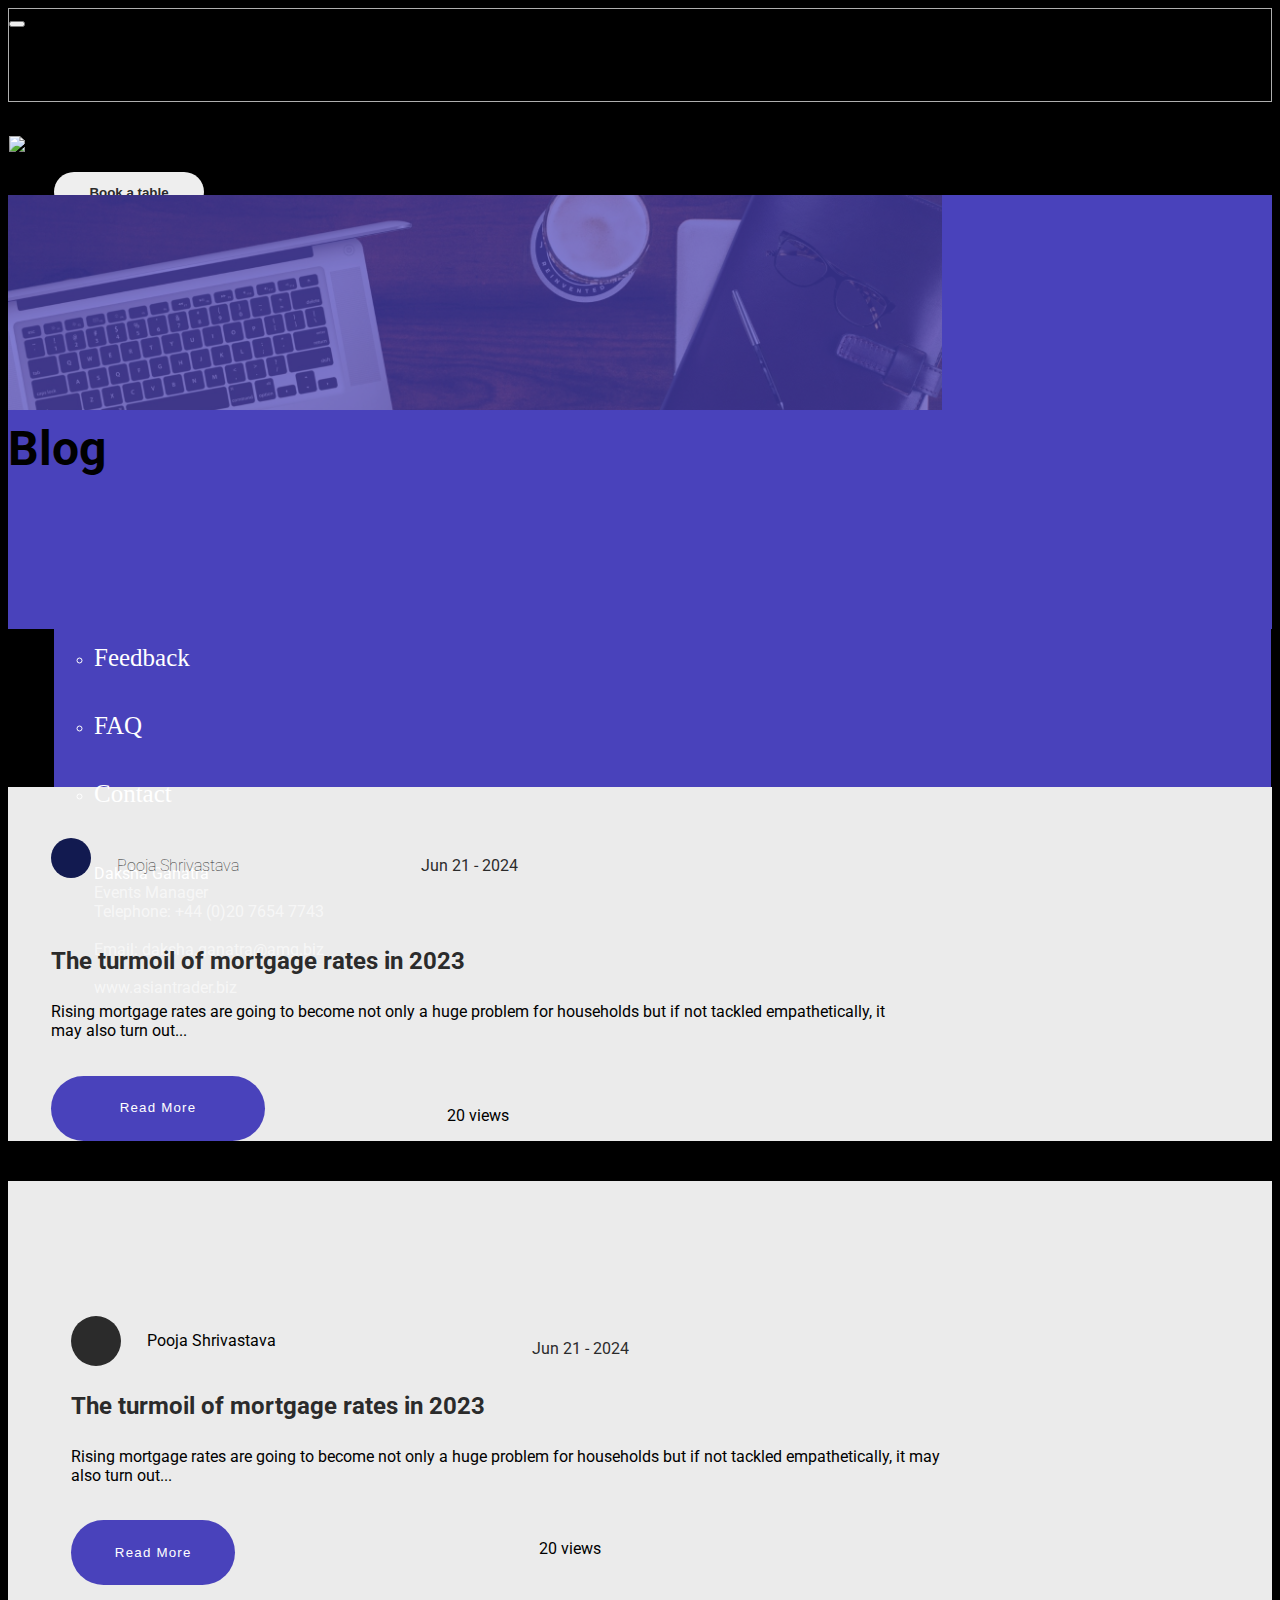
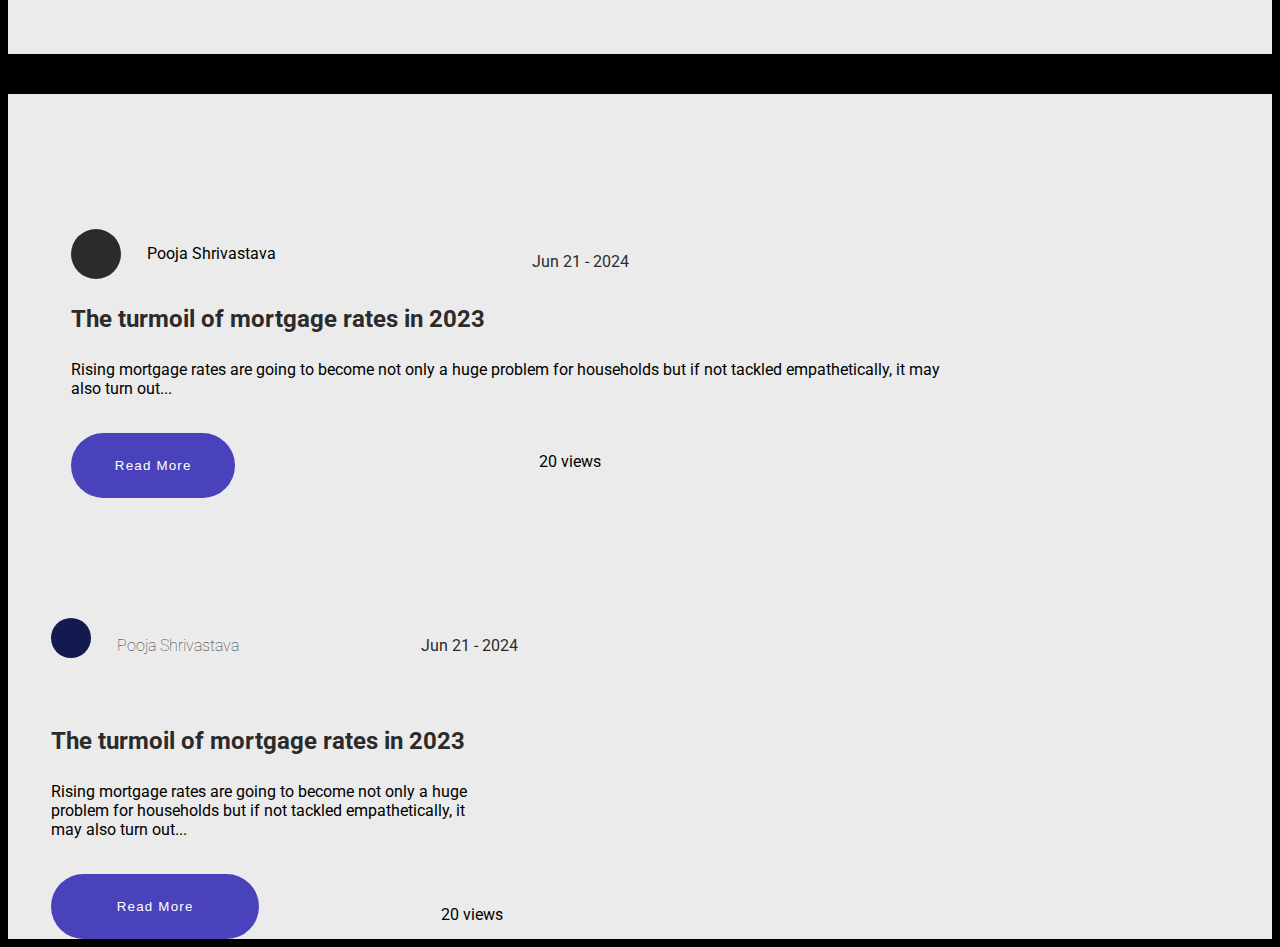
==== blog.html @ 2e237884 "blog page amg" ====
<!DOCTYPE html>
<html lang="en">
  <head>
    <meta charset="utf-8" />
    <meta name="viewport" content="width=device-width, initial-scale=1" />
    <meta name="description" content="" />
    <meta name="author" content="" />
    <meta name="generator" content="" />
    <title>Property Awards</title>
    <link href="assets/css/bootstrap.min.css" rel="stylesheet" />
    <link href="style.css" rel="stylesheet" />
    <link rel="stylesheet" href="assets/fonts/baskerville/style.css" />
    <link rel="preconnect" href="https://fonts.googleapis.com" />
    <link rel="preconnect" href="https://fonts.gstatic.com" crossorigin />
    <!-- BASKERVILLE FONT  -->
    <link
      href="https://fonts.googleapis.com/css2?family=Libre+Baskerville:wght@400;700&display=swap"
      rel="stylesheet"
    />
    <!-- <link href="https://db.onlinewebfonts.com/c/547fcb026eb30833b9696544bec8e2ac?family=Baskerville+Display+PT+Web" rel="stylesheet"> -->
  </head>
  <body>
    <header>
      <div class="fixed-top bg-white">
        <nav class="navbar navbar-expand-lg">
          <div class="container">
            <button
              class="navbar-toggler"
              type="button"
              data-bs-toggle="collapse"
              data-bs-target="#main_nav"
              aria-expanded="false"
              aria-label="Toggle navigation"
            >
              <span class="navbar-toggler-icon"></span>
            </button>
            <div class="row collapse navbar-collapse" id="main_nav">
              <div class="col-md-5">
                <ul class="navbar-nav menu-left">
                  <li class="nav-item">
                    <a class="nav-link" href="#">About us </a>
                  </li>
                  <li class="nav-item">
                    <a class="nav-link" href="#">Agenda </a>
                  </li>
                  <li class="nav-item">
                    <a class="nav-link" href="#">Venue </a>
                  </li>
                  <li class="nav-item">
                    <a class="nav-link" href="#">Contact </a>
                  </li>
                </ul>
              </div>
              <div class="col-md-2">
                <a class="navbar-brand" href="#"
                  ><img src="assets/images/logo.png"
                /></a>
              </div>
              <div class="col-md-5">
                <ul
                  class="navbar-nav justify-content-end align-items-center menu-right"
                >
                  <li class="nav-item active">
                    <a class="nav-link" href="#"
                      ><button class="btn-grey">Book a table</button>
                    </a>
                  </li>
                  <li class="nav-item">
                    <a class="nav-link" href="#">
                      <button class="btn-blue">Enter awards</button>
                    </a>
                  </li>
                  <li class="nav-item dropdown has-megamenu">
                    <a
                      class="nav-link dropdown-toggle"
                      href="#"
                      data-bs-toggle="dropdown"
                    >
                      <img src="assets/images/toggler.png" />
                    </a>
                    <div class="dropdown-menu megamenu" role="menu">
                      <div class="container">
                        <div class="row">
                          <div class="col-lg-4 offset-lg-1 col-6">
                            <div class="col-megamenu">
                              <ul class="list-unstyled">
                                <li><a href="#">Award Winners</a></li>
                                <li><a href="#">Blog</a></li>
                                <li><a href="#">Gallery</a></li>
                              </ul>
                            </div>
                          </div>
                          <div class="col-md-3 col-6">
                            <div class="col-megamenu">
                              <ul class="list-unstyled">
                                <li><a href="#">Become A Sponsor</a></li>
                                <li><a href="#">Feedback</a></li>
                                <li><a href="#">FAQ</a></li>
                              </ul>
                            </div>
                          </div>
                          <div class="col-md-3 col-6 text-end">
                            <div class="col-megamenu">
                              <ul class="list-unstyled">
                                <li><a href="#">Contact</a></li>
                                <li>
                                  <p>
                                    <span>Daksha Ganatra</span> <br />Events
                                    Manager<br />
                                    Telephone: +44 (0)20 7654 7743<br /><br />
                                    Email: daksha.ganatra@amg.biz<br /><br />
                                    www.asiantrader.biz
                                  </p>
                                </li>
                              </ul>
                            </div>
                          </div>
                        </div>
                      </div>
                    </div>
                  </li>
                </ul>
              </div>
            </div>
          </div>
        </nav>
      </div>
    </header>

    <!-- BLOG PAGE  -->
    <main>
      <div class="agenda">
        <div class="col-md-6 w-100 bg-img">
          <div class="card">
            <img
              style="opacity: 30%"
              class="w-100"
              src="./assets/images/nest-blog-banner.png"
              alt="Card image cap"
            />
            <div
              class="card-img-overlay p-0 d-flex align-items-end justify-content-center"
            >
              <h3 class="card-title text-white">Blog</h3>
            </div>
          </div>
        </div>
      </div>

      <!-- SECOND SECTION  -->
      <div class="container">
        <div class="row secondContainer">
          <div class="col-md-6 blogImg p-0">
            <img class="w-100" src="https://i.postimg.cc/d3Fk83vm/blog-img.png" alt="" />
          </div>

          <div class="col-md-6 blogContent">
            <div class="blogContent_head">
              <div class="round"></div>
              <p class="p1">Pooja Shrivastava</p>
              <p class="p2 d-none d-sm-block ">Jun 21 - 2024</p>
            </div>

            <div class="container blogContent_middle">
              <h1>The turmoil of mortgage rates in 2023</h1>
              <p class="d-none d-sm-block">
                Rising mortgage rates are going to become not only a huge 
                problem for households but if not tackled empathetically, it
                may also turn out...
              </p>
            </div>

            <div class="blogContent_last">
              <button class="readBtn">Read More</button>
              <p class="m-0 d-none d-sm-block">20 views</p>
            </div>
          </div>

          <!-- third section  -->
          <div class="col-md-6 thirdContainer blogContent_thirdcontainer">
            <div class="blogContentImage">
              <img class="w-100" src="https://i.postimg.cc/VvKXZKr7/blog-third-section-img-1.png" alt="">
            </div>
            <div class="blogContent_head_third">
              <div class="round_third"></div>
              <p class="p1 m-0">Pooja Shrivastava</p>
              <p class="p2">Jun 21 - 2024</p>
            </div>

            <div class="container blogContent_middle_third p-0">
              <h1>The turmoil of mortgage rates in 2023</h1>
              <p>
                Rising mortgage rates are going to become not only a huge 
                problem for households but if not tackled empathetically, it
                may also turn out...
              </p>
              <div class="blogContent_last_third">
                <button class="readBtn">Read More</button>
                <p>20 views</p>
              </div>
            </div>
          </div>

          <!-- third section card 2 -->
          <div class="col-md-6 thirdContainer two blogContent_thirdcontainer">
            <div class="blogContentImage">
              <img class="w-100" src="https://i.postimg.cc/Qt8MHhCz/blog-third-section-img-2.png" alt="">
            </div>
            <div class="blogContent_head_third">
              <div class="round_third"></div>
              <p class="p1 m-0">Pooja Shrivastava</p>
              <p class="p2">Jun 21 - 2024</p>
            </div>

            <div class="container blogContent_middle_third">
              <h1>The turmoil of mortgage rates in 2023</h1>
              <p>
                Rising mortgage rates are going to become not only a huge 
                problem for households but if not tackled empathetically, it
                may also turn out...
              </p>
              <div class="blogContent_last_third">
                <button class="readBtn">Read More</button>
                <p>20 views</p>
              </div>
            </div>
          </div>

          <!-- fourth section card 1 -->
          <div class="col-md-6 blogContent">
            <div class="blogContent_head">
              <div class="round"></div>
              <p class="p1">Pooja Shrivastava</p>
              <p class="p2">Jun 21 - 2024</p>
            </div>

            <div class="container blogContent_middle">
              <h1>The turmoil of mortgage rates in 2023</h1>
              <p>
                Rising mortgage rates are going to become not only a huge <br />
                problem for households but if not tackled empathetically, it
                <br />
                may also turn out...
              </p>
              <div class="blogContent_last">
                <button class="readBtn">Read More</button>
                <p>20 views</p>
              </div>
            </div>
          </div>


        </div>
      </div>
    </main>

    <script src="assets/js/bootstrap.bundle.min.js"></script>
  </body>
</html>
---- style.css ----
@import url('https://fonts.googleapis.com/css2?family=Roboto:wght@100;300;400;500;700;900&display=swap');
/* @import url(https://db.onlinewebfonts.com/c/547fcb026eb30833b9696544bec8e2ac?family=Baskerville+Display+PT+Web); */
/* GLOBAL STYLES
-------------------------------------------------- */
/* Padding below the footer and lighter body text */

/* font-family: "Baskerville Display PT Web"; */

body {
  padding-top: 0;
  padding-bottom: 0;
  font-family: 'Roboto', sans-serif;
}

/* Carousel ***/
.carousel {
  margin-bottom: 4rem;
}
/* Since positioning the image, we need to help out the caption */
.carousel-caption {
  bottom: 3rem;
  z-index: 10;
}

/* Declare heights because of positioning of img element */
.carousel-item {
  height: 32rem;
}

/* Navbar ***/
.navbar {
  height: 92px;
  border: 0.5px solid #AFAFAF;
}
.navbar .megamenu{ padding: 1rem; }
.dropdown-toggle::after {
  display: none;
}
.menu-left li a {
  color: #000000;
  font-size: 16px;
  font-weight: 400;
  padding: 0 25px ! important;
}
.menu-left li a:first-child {
  padding-left: unset ! important;
}
.menu-right li {
  padding: 0 18px;
}
.menu-right li:last-child {
  padding-right: unset ! important;
}
.btn-grey  {
  width: 170px;
  height: 40px;
  border-radius: 20px;
  border: none;
  background: #EEEEEE;
  font-weight: 700;
  color: #2B2B2B;
}
.btn-blue  {
  width: 170px;
  height: 40px;
  border-radius: 20px;
  border: none;
  background: #4942BB;
  font-weight: 700;
  color: #FFFFFF;
}
.megamenu.dropdown-menu {
  background: #4942BB;
  color: #FFFFFF;
  border-radius: 0px 0px 50px 50px;
  padding: 170px 0 120px;
}
.col-megamenu li {
  padding: 43px 0;
}
.col-megamenu li a {
  color: #FFFFFF;
  font-size: 50px;
  /* font-family: "Baskerville Display PT Web"; */
  font-family: "Baskerville Regular";
  text-decoration: none;
}
.col-megamenu li a:hover {
  border-bottom: 2px solid #000000;
}
.col-megamenu li p {
  font-size: 16px;  
  font-family: 'Roboto', sans-serif;
  color: #ffffff9a;
}
.col-megamenu li p span {
  color: #ffffff;
}


/* ============================BLOG CSS======================================= */


body{
  background-color: #000000;
}
.card {
  background:rgba(73, 66, 187, 10);
  backdrop-filter: blur(10px);
  width: 100%;
  border-radius: 0px;
}
.card-title{
  font-size: 50px;
  line-height: 70px;
  padding-bottom: 89px;
  margin: 0px;
}
div{
  margin: 0;
  padding: 0;
}
h1,h2,h3,h4,h5,h6{
  margin: 0;
  padding: 0;
}
.blogImg img{
object-fit: contain;
width: 100%;
}
.secondContainer{
  padding:auto;
  padding-top: 139px;
}
.blogContent{
  background: #EBEBEB;
  padding-top: 65px;
  padding-left: 68px;
  padding-bottom: 69px;
  
}
.blogContent_thirdcontainer{
    background: #EBEBEB;
    padding-top: 65px;
    padding-left: 63px;
    padding-bottom: 69px;
    padding-right: 63px;
}
.round{
  background: #121A50;
  width: 50px;
  height: 50px;
  border-radius: 50%;
}
.round_third{
  background-color: #2B2B2B;
  width: 50px;
  height: 50px;
  border-radius: 50%;
}
.blogContent_head{
  display: flex;
  align-items: center;
  
}
.blogContent_head_third{
  display: flex;
  align-items: center;
  padding-top: 50px;
  
}

.blogContent_head .p1{
  font-size: 16px;
  line-height: 22px;
  font-weight: lighter;
  margin-bottom: 0;
  padding-left: 26px;
  color: #2B2B2B;

}
.blogContent_head .p2{
  font-size: 16px;
  line-height: 22px;
  font-weight: medium;
  margin-bottom: 0;
  padding-left: 287px;
  color: #2B2B2B;
}
.blogContent_head_third .p2{
  font-size: 16px;
  line-height: 22px;
  font-weight: medium;
  margin-bottom: 0;
  padding-left: 256px;
  color: #2B2B2B;
}
.blogContent_head_third .p1{
  padding-left: 26px;
}

.blogContent_middle h1{
  font-size: 24px;
  padding-top: 92px;
  color: #2B2B2B;
}
.blogContent_middle_third h1{
  font-size: 24px;
  padding-top: 26px;
  color: #2B2B2B;
}

.blogContent_middle p{
  padding-top: 27px;
  margin: 0;
  width: 70%;
}
.blogContent_middle_third p{
  padding-top: 27px;
  margin: 0;
  width: 78%;
}

.readBtn{
  background: #4942BB;
  width: 300px;
  height:80px;
  color: #FFFFFF;
  line-height: 30px;
  letter-spacing: 1.2px;
  border: none;
  border-radius: 50px;
  margin-top: 27px;
}
.blogContent_last {
  display: flex;
  align-items: center;
}
.blogContent_last_third{
  display: flex;
  align-items: center;
}

.blogContent_last p{
  padding-left: 220px;
  padding-top: 27px;

}
.blogContent_last_third p{
  padding-left: 304px;
  padding-top: 27px;
}
.thirdContainer{
  margin-top: 40px;
}

.blogContentImage img{
  object-fit: contain;
}


/* =============================================================================== */

/* ============ desktop view ============ */
@media all and (min-width: 992px) {
	
	.navbar .has-megamenu{position:static!important;}
	.navbar .megamenu{left:0; right:0; width:100%; margin-top:0;  }
	
}	
/* ============ desktop view .end// ============ */


/* ============ mobile view ============ */
@media(max-width: 991px){
	.navbar.fixed-top .navbar-collapse, .navbar.sticky-top .navbar-collapse{
		overflow-y: auto;
	    max-height: 90vh;
	    margin-top:10px;
	}
}
/* ============ mobile view .end// ============ */

/* RESPONSIVE CSS
-------------------------------------------------- */

@media (min-width: 40em) {
  /* Bump up size of carousel content */
  .carousel-caption p {
    margin-bottom: 1.25rem;
    font-size: 1.25rem;
    line-height: 1.4;
  }

}
/* @media (min-width: 414px) {
  .container {
    max-width: 346px;
  }
} */
@media (min-width: 1400px) {
  .container {
    max-width: 1260px;
  }
}
@media (min-width: 1600px) {
  .container {
    max-width: 1360px;
  }
}
@media (min-width: 1900px) {
  .container {
    max-width: 1640px;
  }
}
@media (min-width: 1920px) {
  .container {
    max-width: 1387px;
  }
}




@media (max-width: 1600px) {
  .menu-right li {
    padding: 0 10px;
  }
  .megamenu.dropdown-menu {
    padding: 150px 0 80px;
  }
  .col-megamenu li {
    padding: 30px 0;
  }
  .col-megamenu li a {
    font-size: 30px;
  }
}

@media (max-width: 1399px) {
  .menu-right li {
    padding: 0 5px;
  }
  .megamenu.dropdown-menu {
    padding: 80px 0 50px;
  }
  .col-megamenu li {
    padding: 20px 0;
  }
  .col-megamenu li a {
    font-size: 25px;
  }
  .btn-grey {
    width: 150px;
  }
}

@media (max-width: 1199px) {
  .menu-right li a {
    padding: 0;
  }
  .menu-right li {
    padding: 0 5px;
  }
  .megamenu.dropdown-menu {
    padding: 80px 0 50px;
  }
  .col-megamenu li {
    padding: 20px 0;
  }
  .col-megamenu li a {
    font-size: 25px;
  }
  .btn-grey, .btn-blue {
    width: 120px;
  }

}



/* media query for agenda  */

@media(max-width:1900px){
  .cards {
    padding-left: 94px;
    padding-right: 102px;
}
.date h1 {
  font-size: 110px;
}
.participants {
padding-left: 14px;
}
.date p {
font-size: 18px;
}
.button{
  justify-content: center;
  
}
}

@media(max-width:1600px){
  .blogContent {
    background: #EBEBEB;
    padding-top: 65px;
    padding-left: 52px;
    padding-bottom: 42px;
  }
  .blogContent_middle h1 {
    padding-top: 54px; 
  }
  .readBtn {
   
    width: 270px;
    height: 70px;    
  }
  .readBtn{
    margin-top: 50px;
  }
  .blogContent_last p {
    padding-top: 50px;
}
.blogContent_head .p2 {
  padding-left: 255px;
}
.blogContent_last p {
  padding-left: 208px;
  
}

}



@media(max-width:1580px){
  .cards {
    padding-left: 108px;
    padding-right: 88px;
}
.date h1 {
  font-size: 100px;
}
.participants {
padding-left: 14px;
}
.date p {
font-size: 17px;
}
.button{
  justify-content: center;
  margin-top: 60px;
}
}



@media(max-width:1497px){
  .card-title{
    padding-bottom: 48px;
  }
  /* agenda cards section */
  .cards {
    padding-left: 86px;
    padding-right: 81px;
  }
  .cards-1{
    border-bottom-right-radius: 150px;
  }
  .cards-2{
    border-bottom-left-radius: 150px;
  }
  .cards-3{
    border-top-right-radius: 150px;
  }
  .cards-4{
    border-top-left-radius: 150px;
  }
  .cards h1 {
    font-size: 45px;
    line-height: 26px;
    padding-top: 82px;
  }
  .cards h4 {
    font-size: 23px;
    line-height: 28px;
    padding-top: 56px;
  }
  .cards p {
    margin-bottom: 0;
    padding-top: 18px;
    padding-bottom: 49px;
}
.date h1 {
  font-size: 90px;
}
.participants {
padding-left: 14px;
}
.date p {
font-size: 16px;
}
.button{
  justify-content: center;
  margin-top: 50px;

}
.date{
  padding-left: 86px;
}
}




@media(max-width:1441px){
  .card{
    object-fit: contain;
    margin-top: 93px;
  }
 
  .card-title {
    font-size: 48px;
    line-height: 70px;
    padding-bottom: 48px;
    margin: 0px;
}

  .card img{
    object-fit: cover;
    height: 215px;
  }
  .card-img-overlay{
    height: 215px;
  }
  .date h1 {
    font-size: 80px;
}
.participants {
  padding-left: 14px;
}
.date p {
  font-size: 15px;
}
.button{
  justify-content: center;
  margin-top: 50px;

}
}




@media(max-width:1400px){
  .readBtn {
    width: 214px;
    height: 65px;
  }
 .round{
  width: 40px;
  height: 40px;
 }
 .blogContent_head .p2 {
  padding-left: 182px;
  }
  .blogContent_last p {
    padding-left: 182px;
  }
  .blogContent {  
    padding-top: 51px;
    padding-left: 43px;
    padding-bottom: 0px;
 }
 .blogContent_middle h1 {
  padding-top: 69px;
  }
  .readBtn {
    margin-top: 35px;
}

}

@media(max-width:1201px){
  .readBtn {
    margin-top: 63px;
}
.blogContent_middle p {
  width: 83%;
}
.blogContent_last p {
  padding-left: 230px;
}

.blogContent_head .p2 {
  padding-left: 224px;
}
.blogContent_last p {
  padding-left: 200px;
}
}


@media(max-width:1200px){
  .blogContent {
    padding-top: 31px;
    padding-left: 29px;
    padding-bottom: 0px;
 }
 .blogContent_middle h1 {
  padding-top: 52px;
 }
 .blogContent_head .p2 {
  padding-left: 224px;
}
.blogContent_last p {
  padding-left: 200px;
}
.blogContent_head .p2 {
  padding-left: 134px;
}
.readBtn {
  margin-top: 25px;
}
.blogContent_last p {
  padding-left: 151px;
  padding-top: 25px;
}
.readBtn {
  width: 204px;
  height: 56px;
}
.blogContent_middle p {
  width: 83%;
  font-size: 14px;
}
.blogContent_middle p {
  width: 90%;
}
.blogContent_middle h1 {
  padding-top: 50px;
  font-size: 23px;
}

}




@media(max-width:1025px){
 
}



@media(max-width:992px){
  .blogContent_head .p2 {
    padding-left: 26px;
}
.blogContent {
  padding-top: 22px;
  padding-left: 20px;
  padding-bottom: 0px;
}
.blogContent_middle h1 {
  padding-top: 19px;
  font-size: 17px;
}
.readBtn {
  width: 137px;
  height: 44px;
  font-size: 14px;
}
.blogContent_head .p1 {
  font-size: 14px;
  line-height: 17px; 
  padding-left: 18px;
}
.round {
  width: 30px;
  height: 30px;
}
.blogContent_head .p2 {
  padding-left: 65px;
}
.blogContent_last p {
  padding-left: 124px;
  padding-top: 25px;
  font-size: 13px;
}
.blogContent_middle p {
  font-size: 13px;
}
.blogContent_head .p2 {
  font-size: 13px;
  padding-left: 80px;
}

}




@media(max-width:769px){
  .blogContent {
    padding-top: 30px;
    padding-left: 38px;
    padding-bottom: 20px;
}
.blogContent_head .p2 {
  font-size: 14px;
  padding-left: 230px;
}
.blogContent_head .p1 {
  font-size: 15px;
  line-height: 22px;
  padding-left: 18px;
}
.blogContent_middle h1 {
  padding-top: 22px;
  font-size: 19px;
}
.blogContent_last p {
  padding-left: 245px;
  padding-top: 25px;
  font-size: 15px;
}
.readBtn {
  width: 170px;
  height: 55px;
  font-size: 15px;
}
.blogContent_middle p {
  font-size: 14px;
}

}



@media(max-width:768px){
  .blogContent {
    padding-top: 30px;
    padding-left: 38px;
    padding-bottom: 20px;
}
.blogContent_head .p2 {
  font-size: 14px;
  padding-left: 230px;
}
.blogContent_head .p1 {
  font-size: 15px;
  line-height: 22px;
  padding-left: 18px;
}
.blogContent_middle h1 {
  padding-top: 22px;
  font-size: 19px;
}
.blogContent_last p {
  padding-left: 245px;
  padding-top: 25px;
  font-size: 15px;
}
.readBtn {
  width: 170px;
  height: 55px;
  font-size: 15px;
}
.blogContent_middle p {
  font-size: 14px;
}
}


@media(max-width:576px){
  .secondContainer {
    padding-top: 34px;
  }
  .blogContent {
    padding-top: 48px;
    padding-left: 55px;
    padding-bottom: 0px;
}
.round{
  width: 50px;
  height: 50px;
}
.blogContent_head .p2 {
  font-size: 13px;
  padding-left: 39px;
}
.blogContent_middle h1 {
  padding-top: 32px;
  font-size: 24px;
}
.readBtn {
  width: 205px;
  height: 75px;
  font-size: 19px;
}
.blogContent_last{
  display: flex;
  align-items: center;
  justify-content: space-around;
  padding-bottom: 39px;
}
.two {
  margin-left: 0px;
}
.blogContent_head .p1 {
  font-size: 16px;
  line-height: 22px;
  padding-left: 25px;
}

}



@media(max-width:442px){
  
  

}




@media(max-width:426px){
 
 


  
}


@media(max-width:415px){
  .secondContainer {
    padding-top: 34px;
  }
  .blogContent {
    padding-top: 48px;
    padding-left: 22px;
    padding-bottom: 0px;
}
.round{
  width: 50px;
  height: 50px;
}
.blogContent_head .p2 {
  font-size: 13px;
  padding-left: 39px;
}
.blogContent_middle h1 {
  padding-top: 32px;
  font-size: 24px;
}
.readBtn {
  width: 215px;
  height: 80px;
  font-size: 20px;
  
}
.blogContent_last{
  display: flex;
  align-items: center;
  justify-content: space-around;
  padding-bottom: 39px;
}
.two {
  margin-left: 0px;
}
  
}

/* @media(max-width:414px){
  .secondContainer {
    padding-top: 34px;
}

} */


@media(max-width:376px){
  .secondRow {
    margin: 20px 20px 0px 20px;
  }

.participants {
  padding-left: 14px;
}
.date p {
  font-size: 9px;
}
.button{
  justify-content: center;
  margin-bottom: 47px;
  margin-top: 0px;

}
.detailsBtn {
  padding: 19px 40px 19px 40px;
}
.date {
  margin-top: 91px;
  margin-bottom: 63px;
  padding-left: 0px;

  }
  .date h1 {
    font-size: 38px;
}
.nominations{
  padding-left: 0px;
  padding-right: 0px;
}
}


@media(max-width:321px){
  .cards h1 {
    padding-top: 50px;
  }
  .cards h4 {
    font-size: 22px;
    line-height: 32px;
    padding-top: 36px;
  }
  .secondRow {
    margin: 6px 16px 0px 16px;
  }
  /* third section  */
  .date h1 {
    font-size: 37px;
}
  .date p {
    font-size: 9px;
 }
  .detailsBtn {
    border: none;
    padding: 22px 25px 19px 36px;
    background: #4942BB;
    border-radius: 50px;
    color: white;
    cursor: pointer;
    font-size: 18px;
    line-height: 27px;
}
  .button{
    justify-content: center;
    margin-bottom: 47px;
  margin-top: 0px;

  }
  .participants {
    padding-left: 15px;
}
.date {
  margin-top: 84px;
  margin-bottom: 58px;
  padding-left: 0px;
  }
  .nominations{
    padding-left: 0px;
    padding-right: 0px;
  }


}
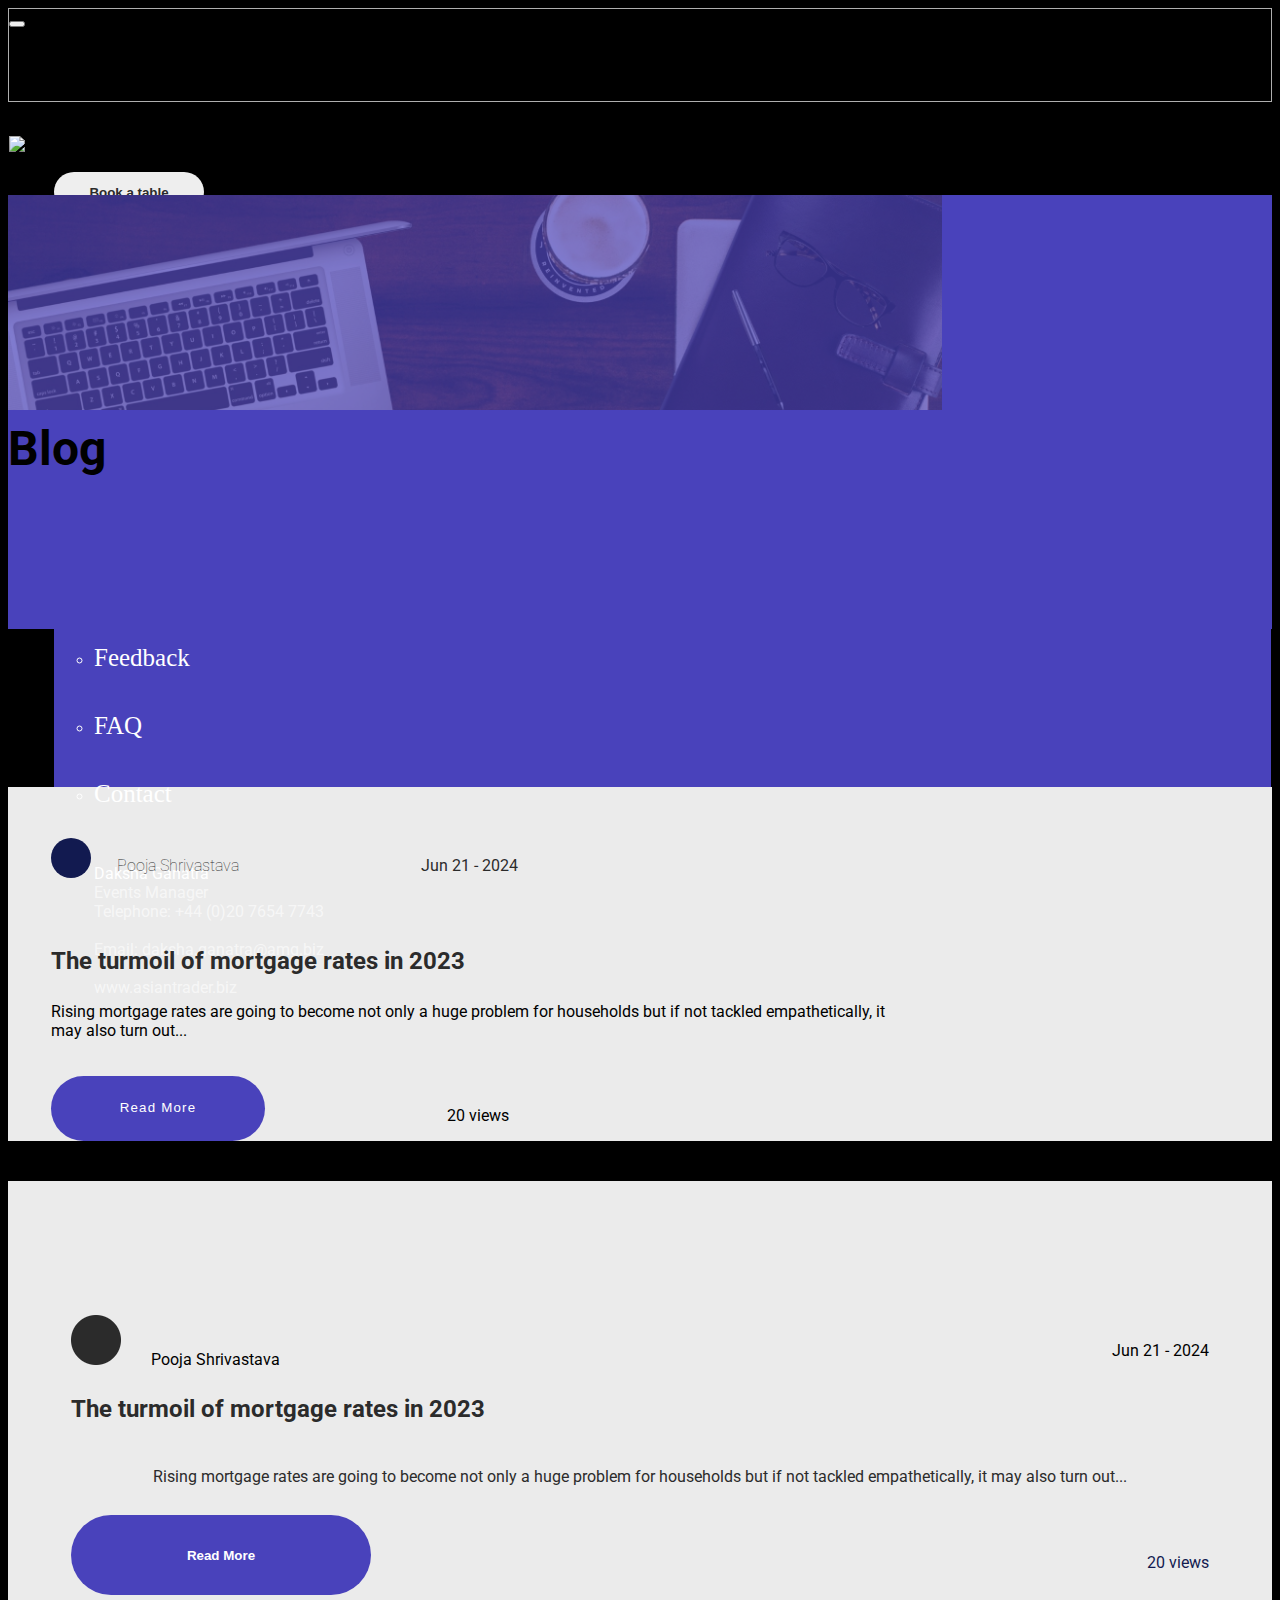
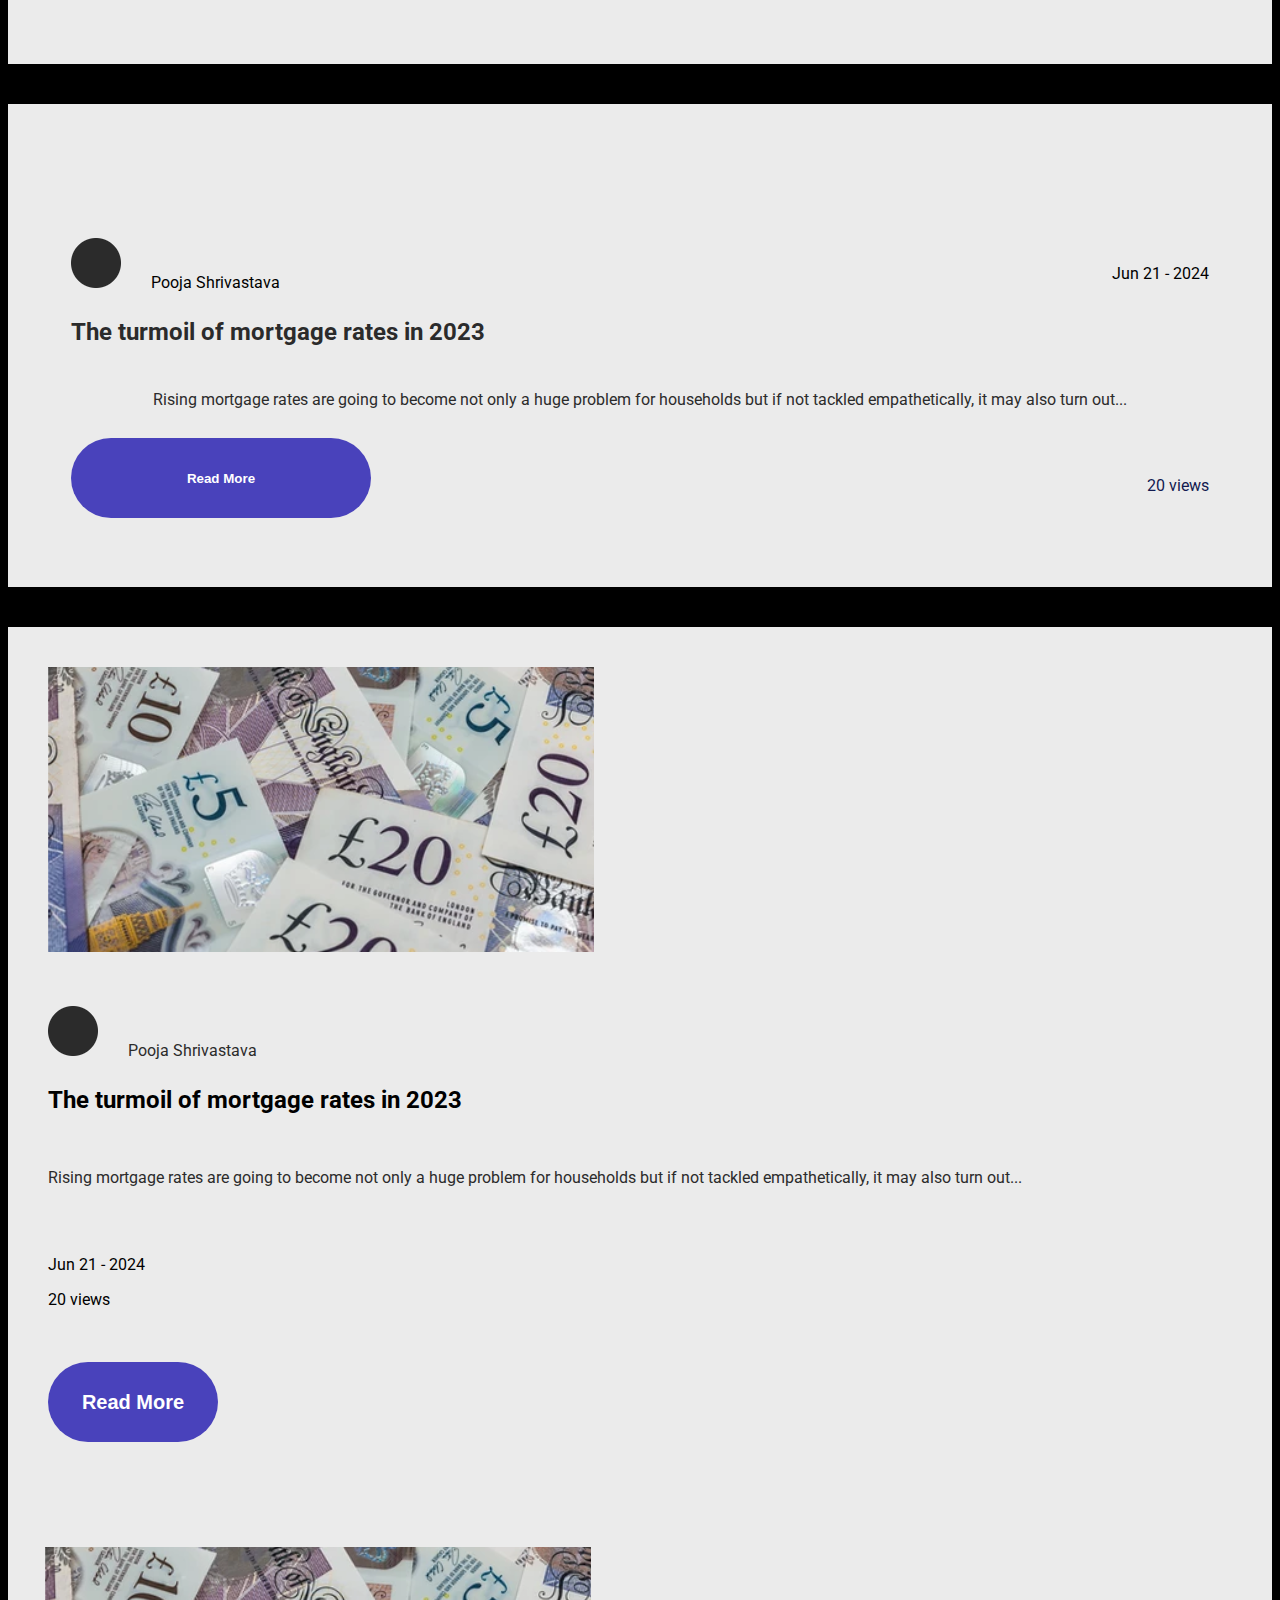
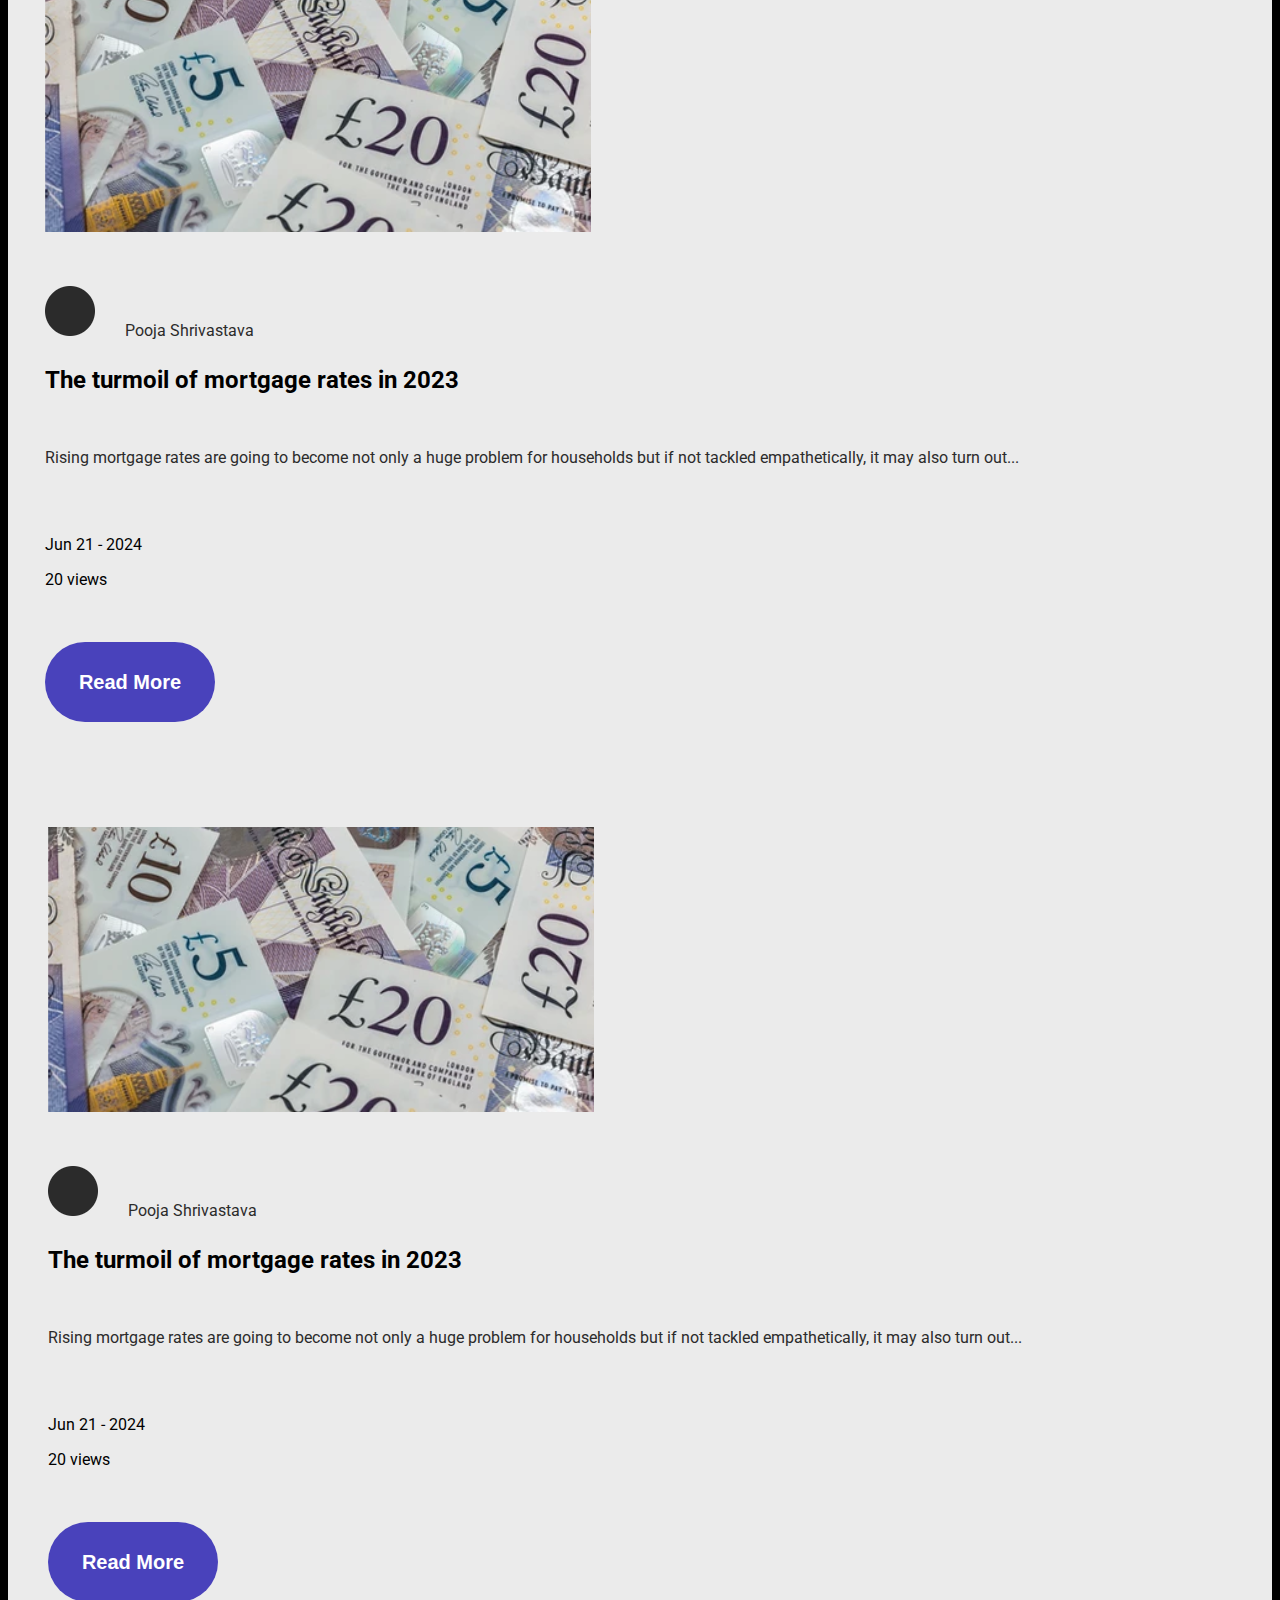
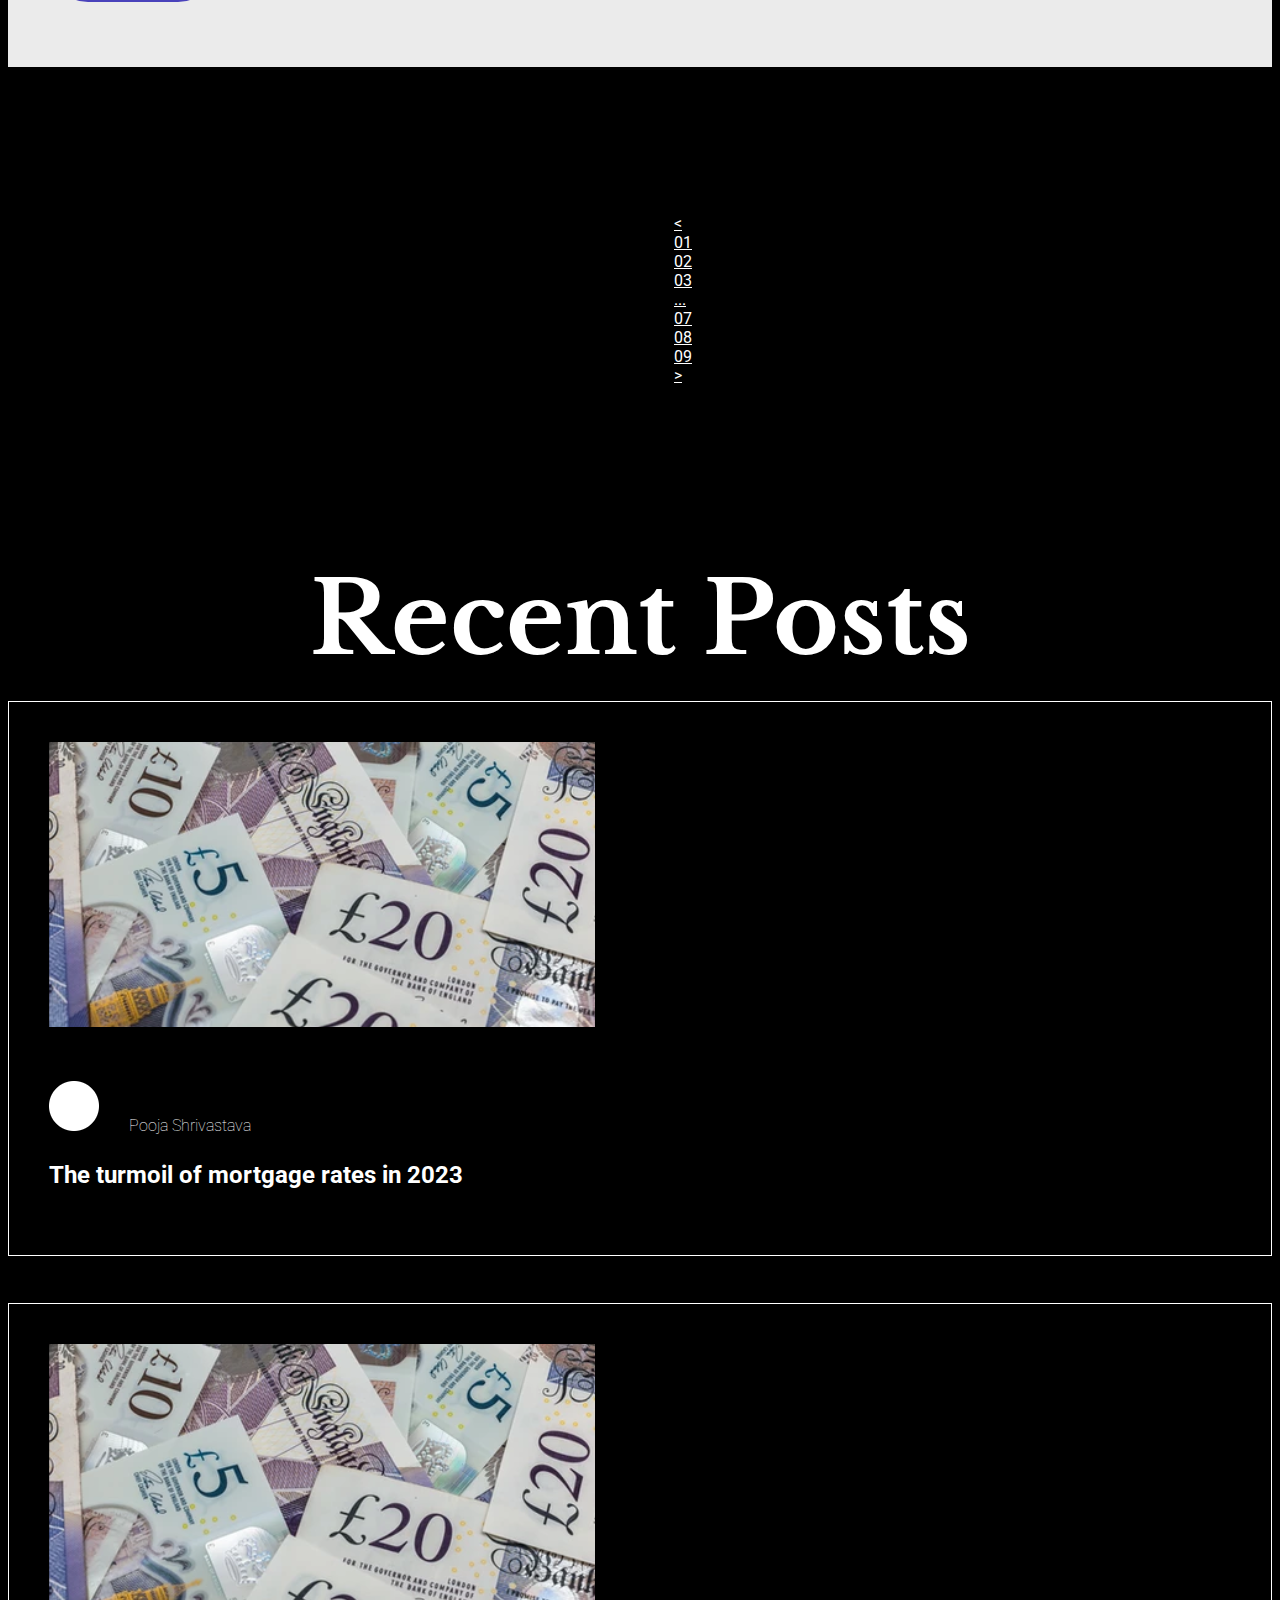
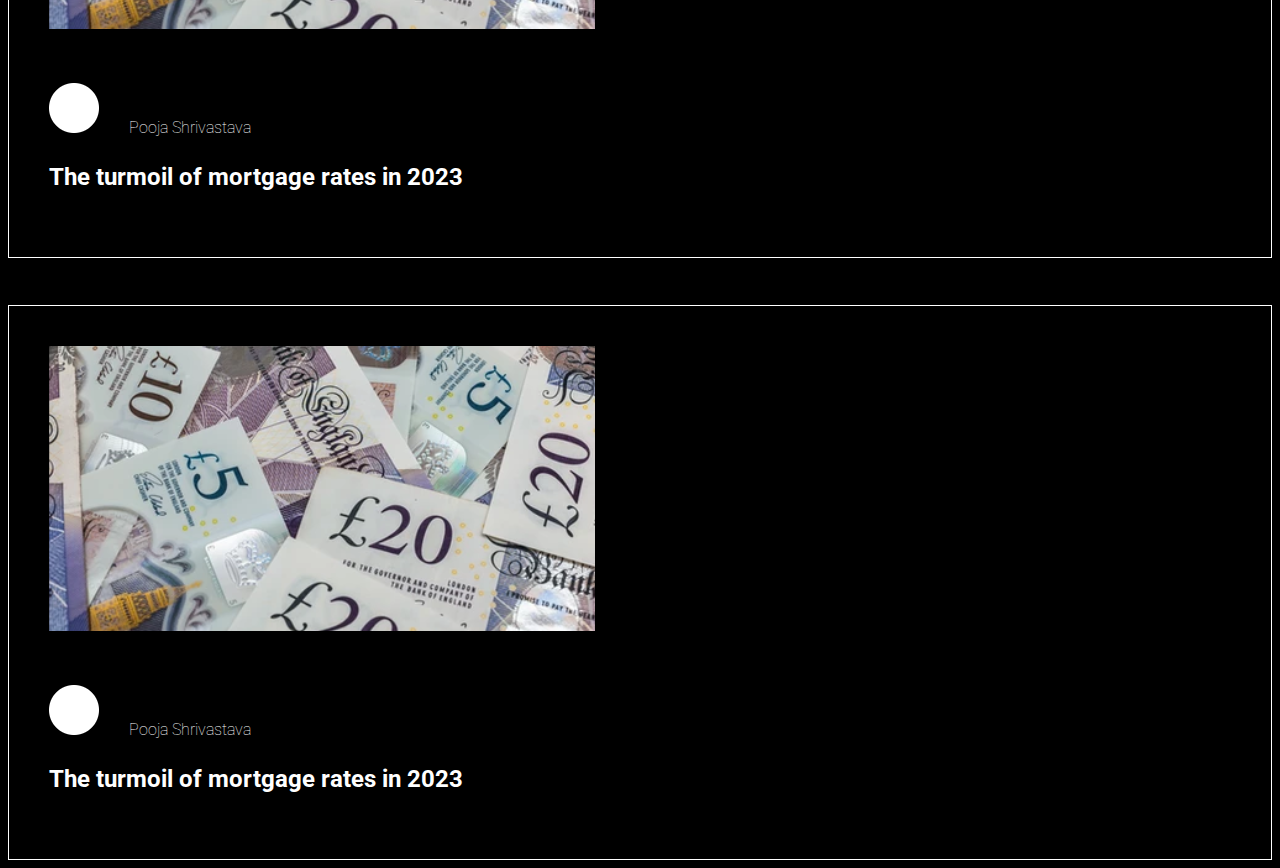
==== commit b22c9002: "almost done" ====
--- a/blog.html
+++ b/blog.html
@@ -12,11 +12,17 @@
     <link rel="stylesheet" href="assets/fonts/baskerville/style.css" />
     <link rel="preconnect" href="https://fonts.googleapis.com" />
     <link rel="preconnect" href="https://fonts.gstatic.com" crossorigin />
-    <!-- BASKERVILLE FONT  -->
+    <!-- ROBOTO FONT  -->
+    <link rel="preconnect" href="https://fonts.googleapis.com" />
+    <link rel="preconnect" href="https://fonts.gstatic.com" crossorigin />
     <link
-      href="https://fonts.googleapis.com/css2?family=Libre+Baskerville:wght@400;700&display=swap"
+      href="https://fonts.googleapis.com/css2?family=Roboto:wght@400;500;700&display=swap"
       rel="stylesheet"
     />
+
+    <!-- BASKERVILLE  -->
+    <link href="https://fonts.googleapis.com/css2?family=Libre+Baskerville:wght@400;700&display=swap" rel="stylesheet">
+
     <!-- <link href="https://db.onlinewebfonts.com/c/547fcb026eb30833b9696544bec8e2ac?family=Baskerville+Display+PT+Web" rel="stylesheet"> -->
   </head>
   <body>
@@ -151,22 +157,26 @@
       <div class="container">
         <div class="row secondContainer">
           <div class="col-md-6 blogImg p-0">
-            <img class="w-100" src="https://i.postimg.cc/d3Fk83vm/blog-img.png" alt="" />
+            <img
+              class="w-100"
+              src="https://i.postimg.cc/d3Fk83vm/blog-img.png"
+              alt=""
+            />
           </div>
 
           <div class="col-md-6 blogContent">
             <div class="blogContent_head">
               <div class="round"></div>
               <p class="p1">Pooja Shrivastava</p>
-              <p class="p2 d-none d-sm-block ">Jun 21 - 2024</p>
+              <p class="p2 d-none d-sm-block">Jun 21 - 2024</p>
             </div>
 
             <div class="container blogContent_middle">
               <h1>The turmoil of mortgage rates in 2023</h1>
               <p class="d-none d-sm-block">
-                Rising mortgage rates are going to become not only a huge 
-                problem for households but if not tackled empathetically, it
-                may also turn out...
+                Rising mortgage rates are going to become not only a huge
+                problem for households but if not tackled empathetically, it may
+                also turn out...
               </p>
             </div>
 
@@ -177,79 +187,275 @@
           </div>
 
           <!-- third section  -->
-          <div class="col-md-6 thirdContainer blogContent_thirdcontainer">
-            <div class="blogContentImage">
-              <img class="w-100" src="https://i.postimg.cc/VvKXZKr7/blog-third-section-img-1.png" alt="">
-            </div>
-            <div class="blogContent_head_third">
-              <div class="round_third"></div>
-              <p class="p1 m-0">Pooja Shrivastava</p>
-              <p class="p2">Jun 21 - 2024</p>
-            </div>
-
-            <div class="container blogContent_middle_third p-0">
-              <h1>The turmoil of mortgage rates in 2023</h1>
-              <p>
-                Rising mortgage rates are going to become not only a huge 
-                problem for households but if not tackled empathetically, it
-                may also turn out...
-              </p>
-              <div class="blogContent_last_third">
-                <button class="readBtn">Read More</button>
-                <p>20 views</p>
-              </div>
-            </div>
-          </div>
-
-          <!-- third section card 2 -->
-          <div class="col-md-6 thirdContainer two blogContent_thirdcontainer">
-            <div class="blogContentImage">
-              <img class="w-100" src="https://i.postimg.cc/Qt8MHhCz/blog-third-section-img-2.png" alt="">
-            </div>
-            <div class="blogContent_head_third">
-              <div class="round_third"></div>
-              <p class="p1 m-0">Pooja Shrivastava</p>
-              <p class="p2">Jun 21 - 2024</p>
-            </div>
-
-            <div class="container blogContent_middle_third">
-              <h1>The turmoil of mortgage rates in 2023</h1>
-              <p>
-                Rising mortgage rates are going to become not only a huge 
-                problem for households but if not tackled empathetically, it
-                may also turn out...
-              </p>
-              <div class="blogContent_last_third">
-                <button class="readBtn">Read More</button>
-                <p>20 views</p>
-              </div>
-            </div>
-          </div>
-
-          <!-- fourth section card 1 -->
-          <div class="col-md-6 blogContent">
-            <div class="blogContent_head">
-              <div class="round"></div>
-              <p class="p1">Pooja Shrivastava</p>
-              <p class="p2">Jun 21 - 2024</p>
-            </div>
-
-            <div class="container blogContent_middle">
-              <h1>The turmoil of mortgage rates in 2023</h1>
-              <p>
-                Rising mortgage rates are going to become not only a huge <br />
-                problem for households but if not tackled empathetically, it
-                <br />
-                may also turn out...
-              </p>
-              <div class="blogContent_last">
-                <button class="readBtn">Read More</button>
-                <p>20 views</p>
-              </div>
-            </div>
-          </div>
-
-
+          <div class="container">
+            <div class="row">
+              <div class="col-md-6">
+                <div class="thirdContainer blogContent_thirdcontainer">
+                  <div class="blogContentImage">
+                    <img
+                      class="w-100"
+                      src="https://i.postimg.cc/VvKXZKr7/blog-third-section-img-1.png"
+                      alt=""
+                    />
+                  </div>
+                  <div class="blogContent_head_third">
+                    <div class="profile_section">
+                      <img src="assets/images/Rectangle 102.png" alt="" />
+                      <span class="p1 m-0">Pooja Shrivastava</span>
+                    </div>
+
+                    <p class="p2">Jun 21 - 2024</p>
+                  </div>
+
+                  <div class="blogContent_middle_third">
+                    <h1>The turmoil of mortgage rates in 2023</h1>
+                    <p class="p1 d-none d-sm-block">
+                      Rising mortgage rates are going to become not only a huge
+                      problem for households but if not tackled empathetically,
+                      it may also turn out...
+                    </p>
+                    <div class="blogContent_last_third ">
+                      <button class="btn-blue ">Read More</button>
+                      <p class="d-none d-sm-block">20 views</p>
+                    </div>
+                  </div>
+                </div>
+              </div>
+
+              <!-- third section card 2 -->
+              <div class="col-md-6">
+                <div class="thirdContainer blogContent_thirdcontainer">
+                  <div class="blogContentImage">
+                    <img
+                      class="w-100"
+                      src="https://i.postimg.cc/VvKXZKr7/blog-third-section-img-1.png"
+                      alt=""
+                    />
+                  </div>
+                  <div class="blogContent_head_third">
+                    <div class="profile_section">
+                      <img src="assets/images/Rectangle 102.png" alt="" />
+                      <span class="p1 m-0">Pooja Shrivastava</span>
+                    </div>
+
+                    <p class="p2">Jun 21 - 2024</p>
+                  </div>
+
+                  <div class="blogContent_middle_third">
+                    <h1>The turmoil of mortgage rates in 2023</h1>
+                    <p class="p1 d-none d-sm-block">
+                      Rising mortgage rates are going to become not only a huge
+                      problem for households but if not tackled empathetically,
+                      it may also turn out...
+                    </p>
+                    <div class="blogContent_last_third">
+                      <button class="btn-blue">Read More</button>
+                      <p class="d-none d-sm-block">20 views</p>
+                    </div>
+                  </div>
+                </div>
+              </div>
+            </div>
+          </div>
+
+          <!-- fourth section  -->
+          <div class="container">
+            <div class="row fourthRow">
+              <!-- card 1 -->
+              <div class="col-md-4">
+                <div class="cardFourth">
+                  <img
+                    class="w-100"
+                    src="assets/images/blog third section img 1.png"
+                    alt=""
+                  />
+                  <div class="profile">
+                    <img src="assets/images/Rectangle 102.png" alt="" />
+                    <span>Pooja Shrivastava</span>
+                  </div>
+
+                  <div class="cardFourth_head">
+                    <h2>The turmoil of mortgage rates in 2023</h2>
+                    <p class="mb-0 d-none d-sm-block">
+                      Rising mortgage rates are going to become not only a huge
+                      problem for households but if not tackled empathetically,
+                      it may also turn out...
+                    </p>
+                  </div>
+
+                  <div class="d-flex date_views justify-content-between">
+                    <p class="mb-0 d-none d-sm-block">Jun 21 - 2024</p>
+                    <p class="mb-0 d-none d-sm-block">20 views</p>
+                  </div>
+
+                  <button class="btn-blue w-100">Read More</button>
+                </div>
+              </div>
+
+              <!--card 2 -->
+              <div class="col-md-4">
+                <div class="cardFourth card-2">
+                  <img
+                    class="w-100"
+                    src="assets/images/blog third section img 1.png"
+                    alt=""
+                  />
+                  <div class="profile">
+                    <img src="assets/images/Rectangle 102.png" alt="" />
+                    <span>Pooja Shrivastava</span>
+                  </div>
+
+                  <div class="cardFourth_head">
+                    <h2>The turmoil of mortgage rates in 2023</h2>
+                    <p class="mb-0 d-none d-sm-block">
+                      Rising mortgage rates are going to become not only a huge
+                      problem for households but if not tackled empathetically,
+                      it may also turn out...
+                    </p>
+                  </div>
+
+                  <div class="d-flex date_views justify-content-between">
+                    <p class="mb-0 d-none d-sm-block">Jun 21 - 2024</p>
+                    <p class="mb-0 d-none d-sm-block">20 views</p>
+                  </div>
+
+                  <button class="btn-blue w-100">Read More</button>
+                </div>
+              </div>
+
+              <!-- card 3 -->
+              <div class="col-md-4">
+                <div class="cardFourth card-3">
+                  <img
+                    class="w-100"
+                    src="assets/images/blog third section img 1.png"
+                    alt=""
+                  />
+                  <div class="profile">
+                    <img src="assets/images/Rectangle 102.png" alt="" />
+                    <span>Pooja Shrivastava</span>
+                  </div>
+
+                  <div class="cardFourth_head">
+                    <h2>The turmoil of mortgage rates in 2023</h2>
+                    <p class="mb-0  d-none d-sm-block" >
+                      Rising mortgage rates are going to become not only a huge
+                      problem for households but if not tackled empathetically,
+                      it may also turn out...
+                    </p>
+                  </div>
+
+                  <div class=" d-flex date_views justify-content-between">
+                    <p class="mb-0 d-none d-sm-block">Jun 21 - 2024</p>
+                    <p class="mb-0 d-none d-sm-block">20 views</p>
+                  </div>
+
+                  <button class="btn-blue w-100">Read More</button>
+                </div>
+              </div>
+              <!--card 3 end  -->
+            </div>
+          </div>
+
+          <!-- fourth section end  -->
+
+
+          <!-- fivth container  -->
+
+          <div class="container">
+            <div class="row">
+             <div class="pagination_blog">
+                <nav aria-label="Page navigation example">
+                  <ul class="pagination">
+                    <li class="page-item">
+                      
+                    </li>
+                    <li class="page-item"><a class="page-link" href="#"><</a></li>
+                    <li class="page-item "><a class="page-link" href="#">01</a></li>
+                    <li class="page-item d-none d-md-block"><a class="page-link" href="#">02</a></li>
+                    <li class="page-item d-none d-md-block"><a class="page-link" href="#">03</a></li>
+                    <li class="page-item d-none d-sm-block"><a class="page-link" href="#">...</a></li>
+                    <li class="page-item d-none d-sm-block"><a class="page-link" href="#">07</a></li>
+                    <li class="page-item d-none d-sm-block"><a class="page-link" href="#">08</a></li>
+                    <li class="page-item d-none d-sm-block"><a class="page-link" href="#">09</a></li>
+                    <li class="page-item"><a class="page-link" href="#">></a></li>
+                    <li class="page-item">
+                      
+                    </li>
+                  </ul>
+                </nav>
+             </div>
+            </div>
+          </div>
+
+          <!-- fivth container end -->
+
+
+          <!-- sixth container  -->
+
+          <div class="container">
+            <div class="row">
+              <div class="recentPost">
+                <h2>Recent Posts</h2>
+              </div>
+
+              <div class="col-md-4">
+                <div class="cardFourth cardsixth">
+                  <img
+                    class="w-100"
+                    src="assets/images/blog third section img 1.png"
+                    alt=""
+                  />
+                  <div class="profile sixth ">
+                    <img src="assets/images/Rectangle 96.png" alt="" />
+                    <span>Pooja Shrivastava</span>
+                  </div>
+
+                  <div class="cardFourth_head">
+                    <h2>The turmoil of mortgage rates in 2023</h2>                   
+                  </div>
+                </div>
+              </div>
+              <div class="col-md-4">
+                <div class="cardFourth cardsixth">
+                  <img
+                    class="w-100"
+                    src="assets/images/blog third section img 1.png"
+                    alt=""
+                  />
+                  <div class="profile sixth ">
+                    <img src="assets/images/Rectangle 96.png" alt="" />
+                    <span>Pooja Shrivastava</span>
+                  </div>
+
+                  <div class="cardFourth_head">
+                    <h2>The turmoil of mortgage rates in 2023</h2>                   
+                  </div>
+                </div>
+              </div>
+              <div class="col-md-4">
+                <div class="cardFourth cardsixth">
+                  <img
+                    class="w-100"
+                    src="assets/images/blog third section img 1.png"
+                    alt=""
+                  />
+                  <div class="profile sixth ">
+                    <img src="assets/images/Rectangle 96.png" alt="" />
+                    <span>Pooja Shrivastava</span>
+                  </div>
+
+                  <div class="cardFourth_head">
+                    <h2>The turmoil of mortgage rates in 2023</h2>                   
+                  </div>
+                </div>
+              </div>
+
+
+
+            </div>
+          </div>
+          <!-- sixth container end  -->
         </div>
       </div>
     </main>
--- a/style.css
+++ b/style.css
@@ -187,17 +187,8 @@
   padding-left: 287px;
   color: #2B2B2B;
 }
-.blogContent_head_third .p2{
-  font-size: 16px;
-  line-height: 22px;
-  font-weight: medium;
-  margin-bottom: 0;
-  padding-left: 256px;
-  color: #2B2B2B;
-}
-.blogContent_head_third .p1{
-  padding-left: 26px;
-}
+
+
 
 .blogContent_middle h1{
   font-size: 24px;
@@ -215,11 +206,7 @@
   margin: 0;
   width: 70%;
 }
-.blogContent_middle_third p{
-  padding-top: 27px;
-  margin: 0;
-  width: 78%;
-}
+
 
 .readBtn{
   background: #4942BB;
@@ -236,20 +223,14 @@
   display: flex;
   align-items: center;
 }
-.blogContent_last_third{
-  display: flex;
-  align-items: center;
-}
+
 
 .blogContent_last p{
   padding-left: 220px;
   padding-top: 27px;
 
 }
-.blogContent_last_third p{
-  padding-left: 304px;
-  padding-top: 27px;
-}
+
 .thirdContainer{
   margin-top: 40px;
 }
@@ -257,6 +238,151 @@
 .blogContentImage img{
   object-fit: contain;
 }
+
+
+/* third container  */
+.blogContent_last_third{
+  justify-content: space-between;
+  display: flex;
+}
+.blogContent_last_third .btn-blue{
+  width: 300px;
+  height: 80px;
+  border-radius: 50px;
+}
+.blogContent_middle_third p{
+  margin-bottom: 0;
+  justify-content: center;
+  align-items: center;
+  display: flex;
+}
+.blogContent_middle_third .p1{
+  padding-bottom: 27px;
+}
+.blogContent_head_third .p2{
+  margin-bottom: 0px;
+}
+.blogContent_head_third{
+  display: flex;
+  justify-content: space-between;
+}
+.blogContent_head_third span {
+  padding-left: 26px;
+}
+.blogContent_middle_third .p1{
+  padding-top: 27px;
+  font-size: 16px;
+  color: #2B2B2B; 
+}
+.blogContent_middle_third p{
+  color: #121A50;
+  font-weight: medium;
+  font-size: 16px;
+  line-height: 22px;
+}
+
+
+/* fourth container  */
+.cardFourth{
+  background-color: #EBEBEB;
+  padding: 40px 40px 65px 40px;
+}
+.fourthRow .col-md-4:first-child{
+  padding-left: 0px;
+}
+.fourthRow .col-md-4:last-child{
+  padding-right: 0px;
+}
+.cardFourth .btn-blue{
+  height: 80px;
+  border-radius: 50px;
+  font-size: 20px;
+ 
+}
+.fourthRow{
+  margin-top: 40px;
+}
+.profile {
+  padding-top: 50px;
+}
+.profile span{
+  padding-left: 26px;
+  color: #2B2B2B;
+  
+}
+.cardFourth_head h2{
+  font-size: 24px;
+  font-weight: bold;
+  line-height: 30px;
+  padding-top: 25px;
+}
+.cardFourth_head p{
+  padding-top: 37px;
+  font-size: 16px;
+  color: #2B2B2B;
+  
+
+}
+.date_views{
+  padding-top: 36px;
+  padding-bottom: 37px;
+}
+.card-2{
+  padding: 40px 37px 65px 37px;
+}
+
+
+/* fivth container  */
+.pagination_blog {
+  display: flex;
+  align-items: center;
+  justify-content: center;
+  padding-top: 112px;
+}
+.page-link{
+  background-color: transparent !important;
+  color: white;
+}
+.page-item{
+  padding-left: 46px;
+  border-radius: none;
+}
+.pagination span{
+  text-decoration: none; 
+}
+.pagination {
+  margin-bottom: 0px;
+  padding-bottom: 180px;
+}
+
+
+/* sixth container  */
+.recentPost{
+  display: flex;
+  align-items: center;
+  justify-content: center;
+}
+.recentPost h2{
+  font-size: 100px;
+  color: #FFFFFF;
+  line-height: 70px;
+  font-family: 'Libre Baskerville', serif;
+}
+.cardsixth{
+  background: none;
+  color: white;
+  border: 1px solid white;
+  margin-top: 47px;
+  
+}
+.sixth span {
+  color: #FFFFFF;
+  font-weight: lighter;
+}
+
+
+
+
 
 
 /* =============================================================================== */
@@ -382,23 +508,7 @@
 /* media query for agenda  */
 
 @media(max-width:1900px){
-  .cards {
-    padding-left: 94px;
-    padding-right: 102px;
-}
-.date h1 {
-  font-size: 110px;
-}
-.participants {
-padding-left: 14px;
-}
-.date p {
-font-size: 18px;
-}
-.button{
-  justify-content: center;
-  
-}
+ 
 }
 
 @media(max-width:1600px){
@@ -435,119 +545,43 @@
 
 
 @media(max-width:1580px){
-  .cards {
-    padding-left: 108px;
-    padding-right: 88px;
-}
-.date h1 {
-  font-size: 100px;
-}
-.participants {
-padding-left: 14px;
-}
-.date p {
-font-size: 17px;
-}
-.button{
-  justify-content: center;
-  margin-top: 60px;
-}
+ 
 }
 
 
 
 @media(max-width:1497px){
+  /* first container  */
   .card-title{
     padding-bottom: 48px;
   }
-  /* agenda cards section */
-  .cards {
-    padding-left: 86px;
-    padding-right: 81px;
-  }
-  .cards-1{
-    border-bottom-right-radius: 150px;
-  }
-  .cards-2{
-    border-bottom-left-radius: 150px;
-  }
-  .cards-3{
-    border-top-right-radius: 150px;
-  }
-  .cards-4{
-    border-top-left-radius: 150px;
-  }
-  .cards h1 {
-    font-size: 45px;
-    line-height: 26px;
-    padding-top: 82px;
-  }
-  .cards h4 {
-    font-size: 23px;
-    line-height: 28px;
-    padding-top: 56px;
-  }
-  .cards p {
-    margin-bottom: 0;
-    padding-top: 18px;
-    padding-bottom: 49px;
-}
-.date h1 {
-  font-size: 90px;
-}
-.participants {
-padding-left: 14px;
-}
-.date p {
-font-size: 16px;
-}
-.button{
-  justify-content: center;
-  margin-top: 50px;
-
-}
-.date{
-  padding-left: 86px;
-}
 }
 
 
 
 
 @media(max-width:1441px){
-  .card{
-    object-fit: contain;
-    margin-top: 93px;
-  }
- 
-  .card-title {
-    font-size: 48px;
-    line-height: 70px;
-    padding-bottom: 48px;
-    margin: 0px;
-}
-
-  .card img{
-    object-fit: cover;
-    height: 215px;
-  }
-  .card-img-overlay{
-    height: 215px;
-  }
-  .date h1 {
-    font-size: 80px;
-}
-.participants {
-  padding-left: 14px;
-}
-.date p {
-  font-size: 15px;
-}
-.button{
-  justify-content: center;
-  margin-top: 50px;
-
-}
+/* first container  */
+.card{
+  object-fit: contain;
+  margin-top: 93px;
+}
+
+.card-title {
+  font-size: 48px;
+  line-height: 70px;
+  padding-bottom: 48px;
+  margin: 0px;
+}
+
+.card img{
+  object-fit: cover;
+  height: 215px;
+}
+.card-img-overlay{
+  height: 215px;
+}
+/* first container end  */
 }
 
 
@@ -581,6 +615,21 @@
 }
 
 }
+
+@media (max-width:1200px){
+  .blogContent_thirdcontainer {
+    padding-top: 60px;
+    padding-left: 40px;
+    padding-bottom: 60px;
+    padding-right: 40px;
+  }
+  .blogContent_last_third .btn-blue {
+    width: 280px;
+    height: 75px;
+  }
+}
+
+
 
 @media(max-width:1201px){
   .readBtn {
@@ -642,6 +691,27 @@
   padding-top: 50px;
   font-size: 23px;
 }
+/* fourth container  */
+.card-2 {
+  padding: 40px 34px 70px 34px;
+  }
+  .profile {
+    padding-top: 37px;
+  }
+  .profile img{
+    width: 35px;
+    height: 35px;
+  }
+  .cardFourth_head h2 {
+    font-size: 21px;
+    line-height: 28px;
+    padding-top: 21px;
+  }
+  .cardFourth_head p {
+    padding-top: 30px;
+    font-size: 15px;
+  }
+
 
 }
 
@@ -649,7 +719,27 @@
 
 
 @media(max-width:1025px){
- 
+ /* first container  */
+ .card{
+  object-fit: contain;
+  margin-top: 93px;
+}
+
+.card-title {
+  font-size: 47px;
+  line-height: 70px;
+  padding-bottom: 42px;
+  margin: 0px;
+}
+
+.card img{
+  object-fit: cover;
+  height: 215px;
+}
+.card-img-overlay{
+  height: 215px;
+}
+/* first container end  */
 }
 
 
@@ -697,12 +787,111 @@
   padding-left: 80px;
 }
 
+/* fourth section  */
+.blogContent_head_third span {
+  padding-left: 20px;
+  }
+  .profile_section img{
+    width: 35px;
+    height: 35px;
+  }
+  .blogContent_head_third .p2 {
+    font-size: 13px;
+ }
+ .profile_section span{
+  font-size: 13px;
+  }
+  .blogContent_head_third span {
+    padding-left: 5px;
+  }
+  .blogContent_middle_third h1 {
+    font-size: 22px;
+    padding-top: 21px;
+  }
+.blogContent_middle_third .p1 {
+  padding-top: 22px;
+  font-size: 14px;
+  }
+  .blogContent_last_third .btn-blue {
+    width: 165px;
+    height: 55px;
+  }
+  .blogContent_middle_third p {
+    font-size: 14px;
+    line-height: 20px;
+  }
+  .blogContent_middle_third .p1 {
+    padding-bottom: 35px;
+  }
+  .profile {
+    padding-top: 25px;
+  }
+ 
+ 
+  .cardFourth_head h2 {
+    font-size: 14px;
+    line-height: 23px;
+    padding-top: 16px;
+  }
+  .profile span{
+    font-size: 12px;
+    padding-left: 14px;
+  }
+  .profile img{
+    width: 30px;
+    height: 30px;
+  }
+  .date_views {
+    padding-top: 28px;
+    padding-bottom: 31px;
+  }
+  .cardFourth_head p {
+    padding-top: 20px;
+    font-size: 12px;
+  }
+  .date_views p{
+    font-size: 12px;
+  }
+  .cardFourth .btn-blue {
+    height: 55px;
+    font-size: 16px;
+  }
+  .cardFourth {
+    padding: 35px 25px 35px 25px;
+  }
+  .card-2 {
+    padding: 35px 20px 35px 20px;
+  }
+
+
+
 }
 
 
 
 
 @media(max-width:769px){
+  /* first container  */
+  .card{
+    object-fit: contain;
+    margin-top: 93px;
+  }
+ 
+  .card-title{
+    font-size: 45px;
+    line-height: 70px;
+    padding-bottom: 33px;
+    margin: 0px;
+  }
+
+  .card img{
+    object-fit: cover;
+    height: 215px;
+  }
+  .card-img-overlay{
+    height: 215px;
+  }
+  /* second container  */
   .blogContent {
     padding-top: 30px;
     padding-left: 38px;
@@ -770,7 +959,12 @@
 }
 .blogContent_middle p {
   font-size: 14px;
-}
+  }
+  /* sixth container  */
+  .recentPost h2 {
+    font-size: 68px;
+    line-height: 50px;
+  }
 }
 
 
@@ -814,14 +1008,22 @@
   line-height: 22px;
   padding-left: 25px;
 }
+/* sixth container  */
+.recentPost h2 {
+  font-size: 60px;
+  line-height: 50px;
+  }
 
 }
 
 
 
 @media(max-width:442px){
-  
-  
+  /* sixth container  */
+  .recentPost h2 {
+    font-size: 60px;
+    line-height: 50px;
+    }
 
 }
 
@@ -829,8 +1031,31 @@
 
 
 @media(max-width:426px){
+
+  /* first container  */
+  .card{
+    object-fit: contain;
+    margin-top: 93px;
+  }
  
+  .card-title{
+    font-size: 35px;
+    line-height: 70px;
+    padding-bottom: 33px;
+    margin: 0px;
+  }
+
+  .card img{
+    object-fit: cover;
+    height: 215px;
+  }
  
+ /* sixth container  */
+ .recentPost h2 {
+  font-size: 52px;
+  line-height: 50px;
+  }
+
 
 
   
@@ -873,15 +1098,17 @@
 .two {
   margin-left: 0px;
 }
+
+
+/* sixth container  */
+.recentPost h2 {
+  font-size: 45px;
+  line-height: 50px;
+  }
   
 }
 
-/* @media(max-width:414px){
-  .secondContainer {
-    padding-top: 34px;
-}
-
-} */
+
 
 
 @media(max-width:376px){
@@ -916,7 +1143,12 @@
 .nominations{
   padding-left: 0px;
   padding-right: 0px;
-}
+ }
+ /* sixth container  */
+.recentPost h2 {
+  font-size: 40px;
+  line-height: 50px;
+  }
 }
 
 
@@ -969,6 +1201,74 @@
   }
 
 
+  /* fourth section  */
+  .blogContent_thirdcontainer {
+    padding-top: 50px;
+    padding-left: 26px;
+    padding-bottom: 40px;
+    padding-right: 30px;
+  }
+  .blogContent_middle_third h1 {
+    font-size: 19px;
+    padding-top: 18px;
+  }
+  .blogContent_last_third .btn-blue {
+    width: 140px;
+    height: 45px;
+  }
+  .blogContent_middle_third .p1 {
+    padding-bottom: 30px;
+  }
+  .profile_section img {
+    width: 30px;
+    height: 30px;
+  }
+  .profile_section span {
+    font-size: 12px;
+  }
+  .blogContent_head_third .p2 {
+    font-size: 12px;
+  }
+  .blogContent_middle_third p {
+    font-size: 12px;
+  }
+  .cardFourth .btn-blue {
+    height: 60px;
+    border-radius: 50px;
+    font-size: 17px;
+  }
+  .cardFourth_head h2 {
+    font-size: 20px;
+    line-height: 26px;
+    padding-top: 23px;
+  }
+  .cardFourth_head p {
+    padding-top: 27px;
+    font-size: 14px;
+  }
+  .cardFourth {
+    padding: 35px 35px 60px 35px;
+  }
+  .profile {
+    padding-top: 40px;
+  }
+  .profile img{
+    width: 30px;
+    height: 30px;
+  }
+  .profile span {
+    padding-left: 20px;
+    font-size: 14px;
+  }
+   /* sixth container  */
+.recentPost h2 {
+  font-size: 35px;
+  line-height: 50px;
+  }
+
+
+
+
 }
 
 
